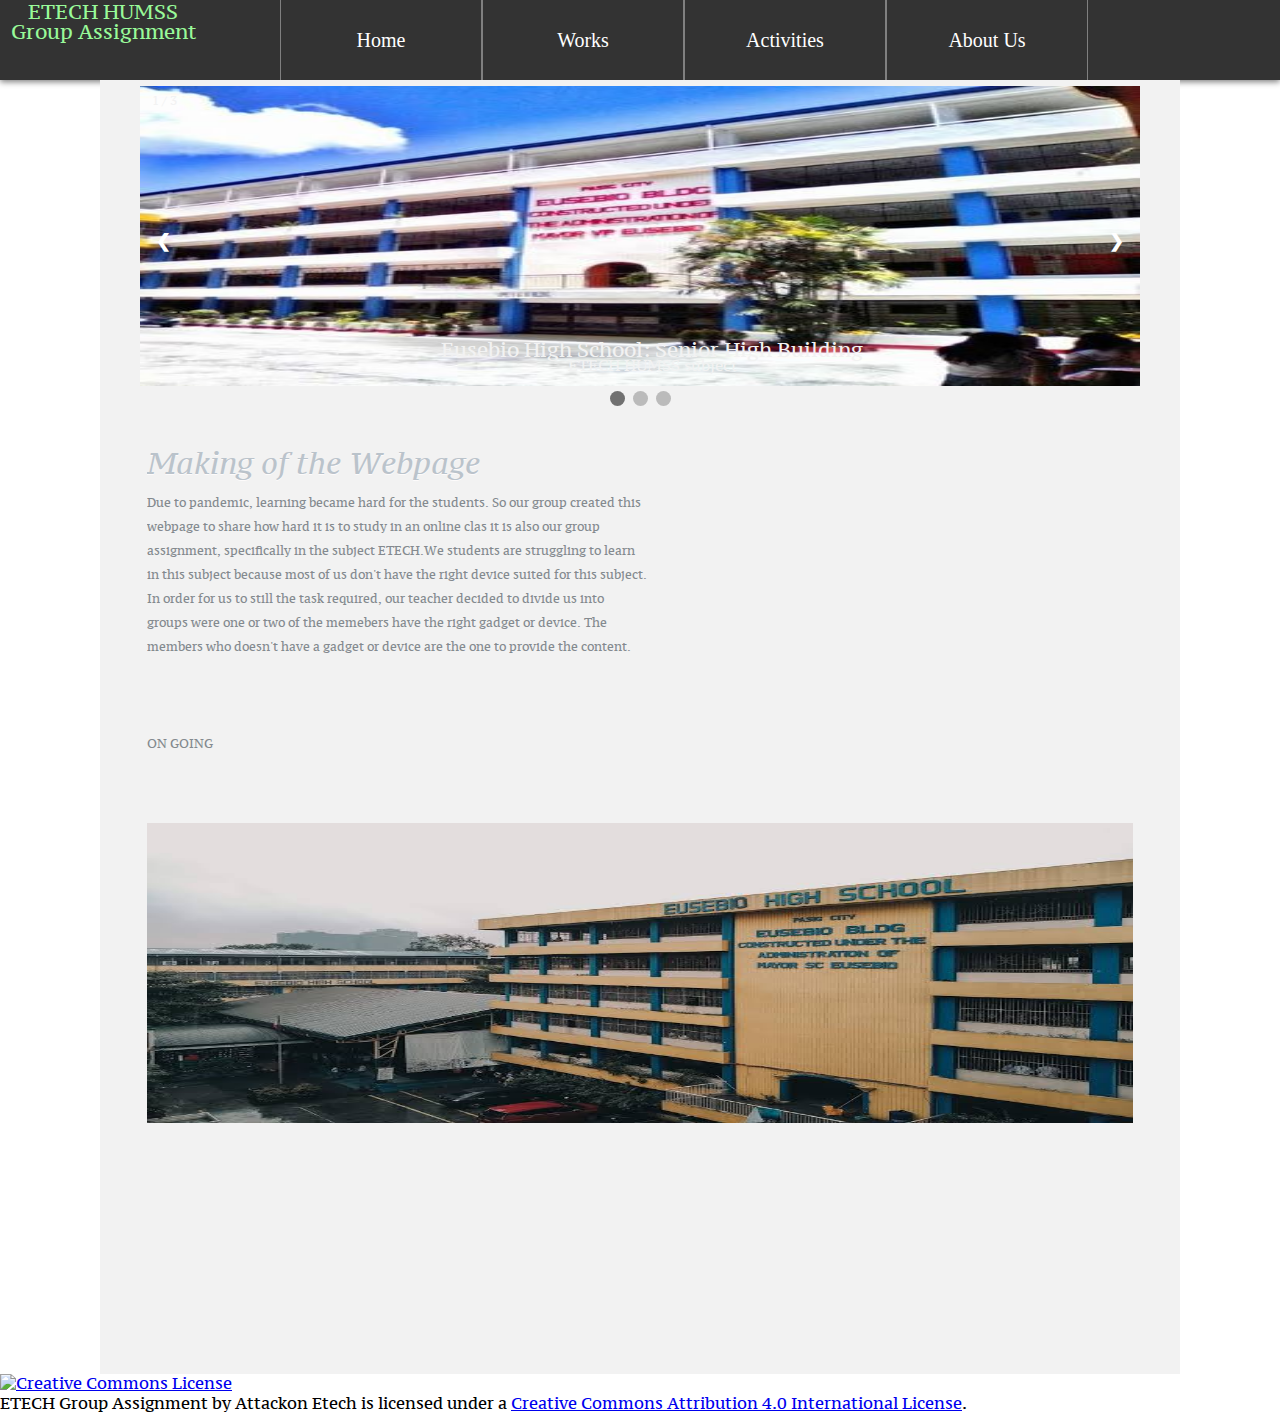
==== Index.html @ 3cddae88 "Add files via upload" ====
<!DOCTYPE html>
<html>
<head>
<link rel="stylesheet" type="text/css" href="stylesheet.css">
<link rel="stylesheet" type="text/css" href="Slideshow.css">
<link rel="stylesheet" href="css/style.css" type="text/css">
<!--<script src="myscripst.js"></script>-->
<meta charset="UTF-8">
<meta name="viewport" content-type="width=device-width initial-scale=1">
<title>INTRODUCTION</title>
<link rel="stylesheet" type="text/css" href="1.css">
</head>
<body>
<div id="header">
<div id ="logo">
<h1><a href="Index.html">ETECH HUMSS Group Assignment</span></a></h1>
</div>
<ul id="navbar">
	<li><a href="Index.html">Home</a></li>
	      <li class="dropdown">
	        <a href="javascript:void (0)" class="dropbtn">Works</a>
	        <div class="dropdown-content">
	            <a href="Etech Assignment.html">Etech Assignment</a>
	<li><a href="Activities.html">Activities</a></li>
	<li><a href="About_Us.html">About Us</a></li>
</div>
<div id="BodyPanglao">
<div class="slideshow-container">
<div class="mySlides fade">
    <div class="numbertext">1 / 3</div>
    <img src="images/campus1.jpg" height="300" width="1000">
	<div class="text1">Eusebio High School: Senior High Building</div>
    <div class="text">ETECH HUMSS subject</div>
</div>  

  <div class="mySlides fade">
    <div class="numbertext">2 / 3</div>
    <img src="images/campus3.jpg" height="300" width="1000">
    <div class="text1">Junior High Building</div>
 </div>

  <div class="mySlides fade">
    <div class="numbertext">3 / 3</div>
    <img src="images/campus2.jpg" height="300" width="1000">
    <div class="text">School Gate</div>
  </div>

  <a class="prev" onclick="plusSlides(-1)">&#10094;</a>
  <a class="next" onclick="plusSlides(1)">&#10095;</a>
</div>

<div style="text-align:center">
  <span class="dot" onclick="currentSlide(1)"></span> 
  <span class="dot" onclick="currentSlide(2)"></span> 
  <span class="dot" onclick="currentSlide(3)"></span>
</div>
<div class="body">
<div class="home">
<div class="section">
<div>
<h4>Making of the Webpage</h4>
<p>Due to pandemic, learning became hard for the students. So our group created this webpage to share how hard it is to study in an online clas it is also our group assignment, specifically
in the subject ETECH.We students are struggling to learn in this subject because most of us don't have the right device suited for this subject. In order for us to still the task required, our teacher decided to divide us into groups were one or two of the memebers have the right 
gadget or device. The members who doesn't have a gadget or device are the one to provide the content.</p>
</div>
<br>
<br>
<br>
</div>
<div class="section">
<div>
<br>
<br>
<p>ON GOING</p>
<br>
<p></p>
</div>
<br>
<br>
<br>
<br>
<br>
<br>
<br>
<img src="images/image 11.jpeg" height="300" width="1000">
</video>
<br><br>
<br>
<br><br>
<br><br>
</p>
</div>
<div class="section">
<br>
<br>
<br> 
</p>
</div>
</div>

</div>
</div>
</ul>

</body>
<script>
var slideIndex = 1;
showSlides(slideIndex);

function plusSlides(n) {
  showSlides(slideIndex += n);
}

function currentSlide(n) {
  showSlides(slideIndex = n);
}

function showSlides(n) {
  var i;
  var slides = document.getElementsByClassName("mySlides");
  var dots = document.getElementsByClassName("dot");
  if (n > slides.length) {slideIndex = 1}    
  if (n < 1) {slideIndex = slides.length}
  for (i = 0; i < slides.length; i++) {
      slides[i].style.display = "none";  
  }
  for (i = 0; i < dots.length; i++) {
      dots[i].className = dots[i].className.replace(" active", "");
  }
  slides[slideIndex-1].style.display = "block";  
  dots[slideIndex-1].className += " active";
}
</script>

<a rel="license" href="http://creativecommons.org/licenses/by/4.0/"><img alt="Creative Commons License" style="border-width:0" src="https://i.creativecommons.org/l/by/4.0/88x31.png" /></a><br /><span xmlns:dct="http://purl.org/dc/terms/" property="dct:title">ETECH Group Assignment</span> by <span xmlns:cc="http://creativecommons.org/ns#" property="cc:attributionName">Attackon Etech</span> is licensed under a <a rel="license" href="http://creativecommons.org/licenses/by/4.0/">Creative Commons Attribution 4.0 International License</a>.
</html>
---- stylesheet.css ----
*{
	margin:0px;
	padding:0px;
}
body {
background-image: url("Panglao_Beach.jpg");
background-repeat: no-repeat;
position: -webkit-sticky;
position: sticky;
/*background-attachment: fixed;*/
background-position: center;
background-size: cover;
margin: 0;
padding: 0;
font-family: 'pt_serif_captionregular';
}
#header{
	width:100%;
	height: 80px;
	background: #333;
	box-shadow:0px 2px 6px gray;
	position: -webkit-sticky;
	position: sticky;
	position: relative;
	top: 0;
}
#header h1 {
	font-size: 20px;
	font-weight: normal;
	line-height: 20px;
	margin: 0;
	padding: 0px 0;
	text-align: center;
}
#header h1 a {
	color: #99fa99;
	text-decoration: none;
}
#header h1 a span {
	color: #b6d8cf;
	display: block;
	font-family: 'nixie_oneregular';
	font-size: 15px;
	text-transform: uppercase;
}
#header ul#navigation {
	list-style: none;
	margin: 0;
	padding: 0;
	text-align: center;
}
#header ul#navigation li {
	display: inline;
	line-height: 30px;
	position: relative;
}
#header ul#navigation li a {
	color: #b6d8cf;
	font-size: 18px;
	padding: 0 46px;
	text-align: center;
	text-decoration: none;
	text-transform: uppercase;
}
#header ul#navigation li a:hover,
#header ul#navigation li.current ul li a:hover {
	color: #d3a3ff;
}
#header ul#navigation li.current a {
	color: #99fa99;
}
#header ul#navigation li ul {
	display: none;
	left: 0;
	list-style: none outside none;
	margin: 0;
	padding: 11px 0 0;
	position: absolute;
	top: 12px;
}
#header ul#navigation li:hover ul {
	display: block;
}
#header ul#navigation li ul li {
	background: #077054;
	display: block;
	height: 46px;
	line-height: 46px;
}
#header ul#navigation li ul li a {
	padding: 0 20px;
}
#header ul#navigation li.current ul li a {
	color: #b6d8cf;
}
#navbar{
	width:1000px;
	height: 80px;
	float:right;
}
#navbar>li{
	width:200px;
	list-style: none;
	float:left;
	border-right:1px solid gray;
	border-left:1px solid gray;
}
li>a{
	display: block;
	color: white;
	line-height: 80px;
	text-align: center;
	font-family: cursive;
	font-size: 20px;
	text-decoration: none;
}
li>a:hover,
li<a:focus{background-image: url("image 11.jpg");}
#logo{
	width: 200px;
	height: 80px;
	float: left;
	padding: 3px;
}


/*ul {
    list-style-type: none;
    margin: 0;
    padding: 0;
    overflow: hidden;
    background-color: #DEB887;
	
}

li {
    float:left;
}

li a, .dropbtn {
    display: inline-block;
    color: black;
    text-align:left;
    padding: 10px 16px;
    text-decoration: none;
}

li a:hover */

dropdown:hover .dropbtn:focus {
    background-color:#ffffcc;
}

li.dropdown {
    display: inline-block;
}

.dropdown-content {
    display: none;
    position: relative;
    background-color:#ffffcc;
    min-width: 120px;
    box-shadow: 0px 0px 0px 0px rgba(0,0,0,0.2);
    z-index: 999;
}

.dropdown-content a {
    color: black;
    padding: 10px 14px;
    text-decoration: none;
    display: block;
    text-align: left;
	position: relative;
}

.dropdown-content a:hover {background:#333;}

.dropdown:hover .dropdown-content {
    display: block;
}
#floatright {
	float: right;
	margin: 4px;
}
#floatleft {
	float: left;
	margin: 4px;
}
#BodyPanglao {
	background: #f2f2f2;
	max-width: 1080px;
	position: relative;
	margin: auto;
	border: 25px transparent black;
	z-index: 1000px;
}

.body {
	background:url(../images/bg-top.png) no-repeat left top;
	padding:19px 0 0;
}
.body .home {
	background:url(../images/bg-mid.png) repeat-y left top;
	overflow:hidden;
}
.body .home div.featured {
	background:url(../images/bg-shadow2.png) no-repeat center bottom;
	height:378px;
	margin:0;
	overflow:hidden;
	padding:0 0 16px;
	position:relative;
	z-index:1000
}
.body .home div.featured div {
	background:url(../images/clip-right.png) no-repeat right top;
	margin:0;
	position:relative;
	z-index:1000
}
.body .home div.featured div div {
	background:url(../images/clip-left.png) no-repeat left top;
	height:330px;
	margin:0;
	position:relative;
	z-index:1000;
}
.body .home div.featured img {
	border:12px solid #f9f9f9;
	left:38px;
	position:absolute;
}
.body .home div.featured div div p {
	color:#416277;
	font-size:12px;
	left:98px;
	line-height:24px;
	margin:0;
	position:absolute;
	top:175px;
	width:415px;
}
/*.body .home div.featured div div p a {
	background:none;
	color:#a98b52;
	display:inline;
	height:auto;
	margin:0;
	padding:0;
	position:static;
	text-decoration:none;
	width:auto;
}
.body .home div.featured div div a {
	background:url(../images/buttons.png) no-repeat 0 -71px;
	display:block;
	height:61px;
	left:180px;
	position:relative;
	text-indent:-9999px;
	top:270px;
	width:186px;
}

.body .home div.featured div div a:hover {
	background:url(../images/buttons.png) no-repeat 0 -199px;
}*/

.body .home div.section {
	background:url(../Images/border.png) repeat-x left bottom;
	margin:0 47px;
	overflow:hidden;
	padding:0 0 23px;
}
.body .home div.section p{
	color:#848a8f;
	font-size:12px;
	line-height:24px;
	margin:10px 0 0;
}
.body .home div.section h4 {
	color:#bac3cb;
	font-family: 'pt_serif_captionitalic';
	font-size:30px;
	font-weight:400;
	margin:17px 0 0;
	text-shadow:0 1px 0 #fdfbfb;
}
.body .home div.section h5 {
	color:#bac3cb;
	font-family: 'pt_serif_captionitalic';
	font-size:15px;
	font-weight:400;
	margin:17px 0 0;
	text-shadow:0 1px 0 #fdfbfb;
}
/*End for style in Tour&Travel*/
.body .home div.section div:first-child {
	background:none;
	float:left;
	margin:0 36px 0 0;
	width:500px;
}
.body .home div.section div:first-child h4 {
	color:#bac3cb;
	font-family: 'pt_serif_captionitalic';
	font-size:30px;
	font-weight:400;
	margin:17px 0 0;
	text-shadow:0 1px 0 #fdfbfb;
}
.body .home div.section div:first-child p {
	color:#848a8f;
	font-size:12px;
	line-height:24px;
	margin:10px 0 0;
}

.body .home div.section div:first-child p a {
	color:#A98B52;
	display:inline;
	text-decoration:none;
}
.students {
        width: 200px;clip-path: circle();
        display: block;
        margin: 0px auto;
        </style>
        <body>
}
---- Slideshow.css ----
/* Slideshow container */
.slideshow-container {
  max-width: 1000px;
  position: relative;
  margin: auto;
  z-index: 1000px;
}

.mySlides {
    display: none;
	z-index: 1000px;
}

/* Next & previous buttons */
.prev, .next {
  cursor: pointer;
  position: absolute;
  top: 50%;
  width: auto;
  margin-top: -22px;
  padding: 16px;
  color: white;
  font-weight: bold;
  font-size: 18px;
  transition: 0.6s ease;
  border-radius: 0 3px 3px 0;
}

/* Position the "next button" to the right */
.next {
  right: 0;
  border-radius: 3px 0 0 3px;
}
.prev {
	left: 0;
	border-radius: 3px 0 0 3px;
}

/* On hover, add a black background color with a little bit see-through */
.prev:hover, .next:hover {
  background-color: rgba(0,0,0,0.8);
}

.text1 {
  color: #f2f2f2;
  font-size: 20px;
  padding: 8px 12px;
  position: absolute;
  bottom: 20px;
  width: 100%;
  text-align: center;
}
/* Caption text */
.text {
  color: #f2f2f2;
  font-size: 15px;
  padding: 8px 12px;
  position: absolute;
  bottom: 8px;
  width: 100%;
  text-align: center;
}

/* Number text (1/3 etc) */
.numbertext {
  color: #f2f2f2;
  font-size: 12px;
  padding: 8px 12px;
  position: absolute;
  top: 20;
}

/* The dots/bullets/indicators */
.dot {
  cursor:pointer;
  height: 15px;
  width: 15px;
  margin: 0 2px;
  background-color: #bbb;
  border-radius: 50%;
  display: inline-block;
  transition: background-color 0.6s ease;
}

.active, .dot:hover {
  background-color: #717171;
}

/* Fading animation */
.fade {
  -webkit-animation-name: fade;
  -webkit-animation-duration: 1.5s;
  animation-name: fade;
  animation-duration: 1.5s;
}

@-webkit-keyframes fade {
  from {opacity: .4} 
  to {opacity: 1}
}

@keyframes fade {
  from {opacity: .4} 
  to {opacity: 1}
}
.slideshow-cont{
	max-width: 500px;
  position: relative;
  margin: auto;
}
---- css/style.css ----
/*------------------------- Fonts ---------------------------*/
@font-face {
	font-family: 'ralewaythin';
	src: url('../fonts/raleway-thin-webfont-webfont.eot');
	src: url('../fonts/raleway-thin-webfont-webfont.eot?#iefix') format('embedded-opentype'),  url('../fonts/raleway-thin-webfont-webfont.woff') format('woff'),  url('../fonts/raleway-thin-webfont-webfont.ttf') format('truetype'),  url('../fonts/raleway-thin-webfont-webfont.svg#ralewaythin') format('svg');
	font-weight: normal;
	font-style: normal;
}
@font-face {
	font-family: 'pt_serif_captionitalic';
	src: url('../fonts/pt_serif-caption-web-italic-webfont-webfont.eot');
	src: url('../fonts/pt_serif-caption-web-italic-webfont-webfont.eot?#iefix') format('embedded-opentype'), url('../fonts/pt_serif-caption-web-italic-webfont-webfont.woff') format('woff'), url('../fonts/pt_serif-caption-web-italic-webfont-webfont.ttf') format('truetype'), url('../fonts/pt_serif-caption-web-italic-webfont-webfont.svg#pt_serif_captionitalic') format('svg');
	font-weight: normal;
	font-style: normal;
}
@font-face {
	font-family: 'pt_serif_captionregular';
	src: url('../fonts/pt_serif-caption-web-regular-webfont.eot');
	src: url('../fonts/pt_serif-caption-web-regular-webfont.eot?#iefix') format('embedded-opentype'), url('../fonts/pt_serif-caption-web-regular-webfont.woff') format('woff'), url('../fonts/pt_serif-caption-web-regular-webfont.ttf') format('truetype'), url('../fonts/pt_serif-caption-web-regular-webfont.svg#pt_serif_captionregular') format('svg');
	font-weight: normal;
	font-style: normal;
}
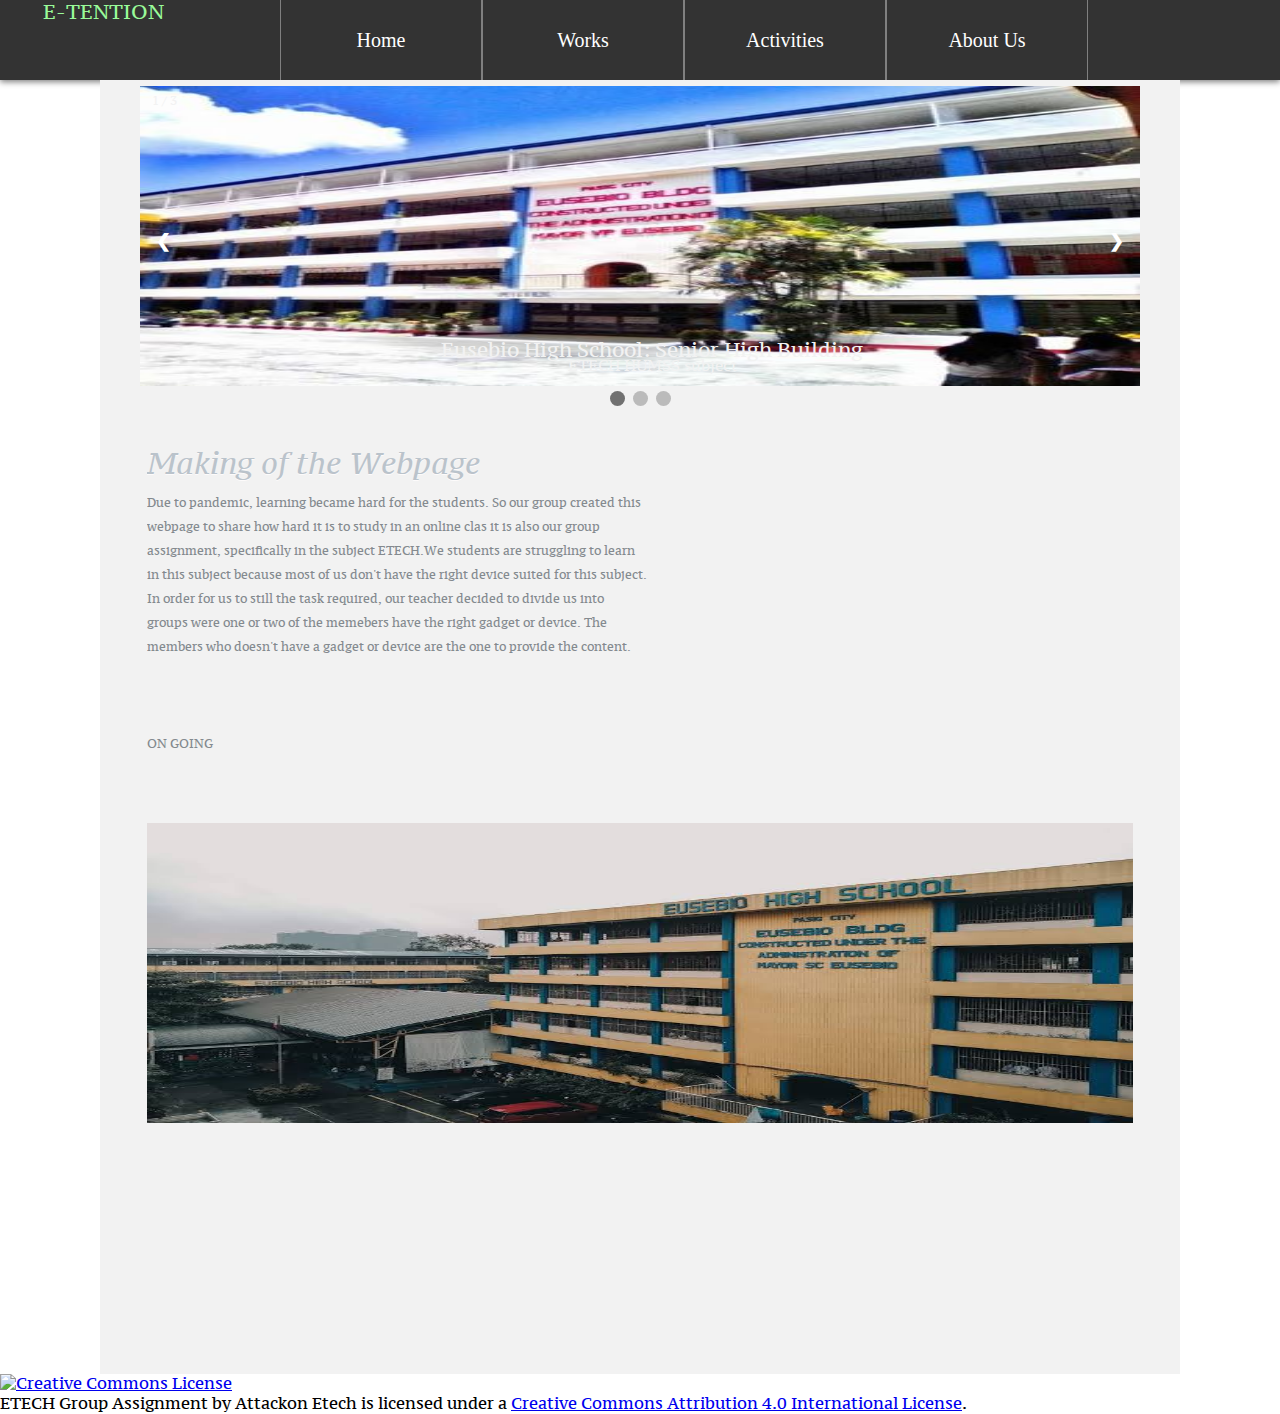
==== commit 5c052a18: "Update Index.html" ====
--- a/Index.html
+++ b/Index.html
@@ -13,7 +13,7 @@
 <body>
 <div id="header">
 <div id ="logo">
-<h1><a href="Index.html">ETECH HUMSS Group Assignment</span></a></h1>
+<h1><a href="Index.html">E-TENTION</span></a></h1>
 </div>
 <ul id="navbar">
 	<li><a href="Index.html">Home</a></li>
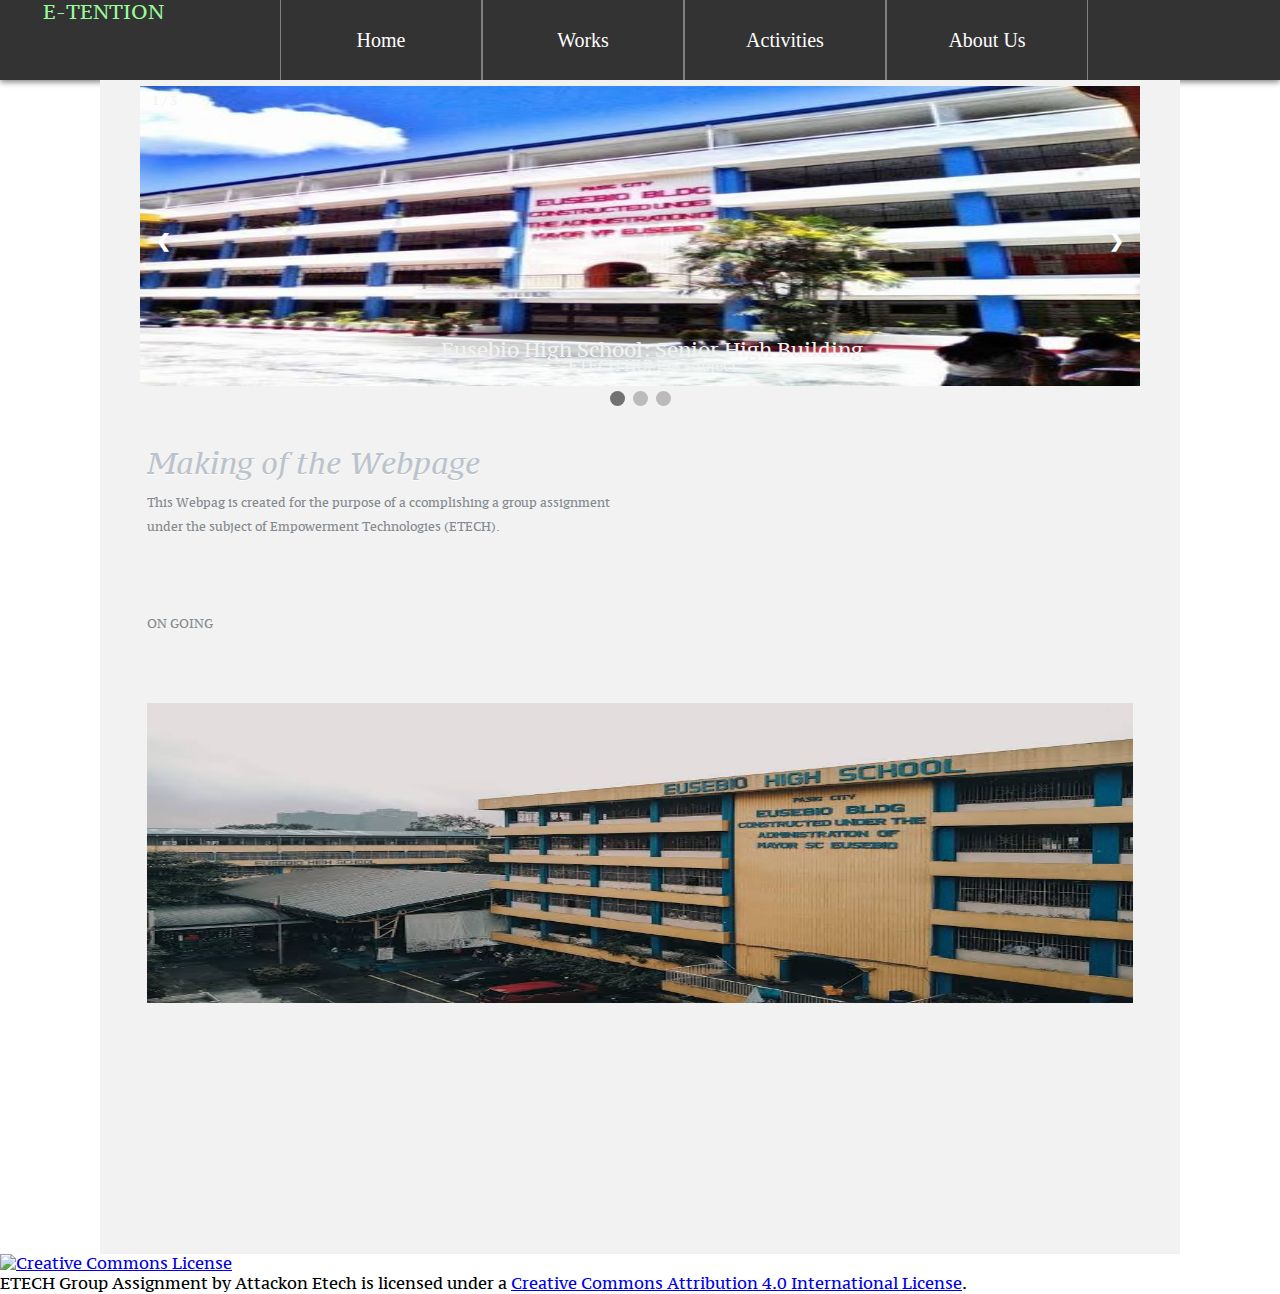
==== commit 94a1f93b: "Update Index.html" ====
--- a/Index.html
+++ b/Index.html
@@ -59,9 +59,7 @@
 <div class="section">
 <div>
 <h4>Making of the Webpage</h4>
-<p>Due to pandemic, learning became hard for the students. So our group created this webpage to share how hard it is to study in an online clas it is also our group assignment, specifically
-in the subject ETECH.We students are struggling to learn in this subject because most of us don't have the right device suited for this subject. In order for us to still the task required, our teacher decided to divide us into groups were one or two of the memebers have the right 
-gadget or device. The members who doesn't have a gadget or device are the one to provide the content.</p>
+<p>This Webpag is created for the purpose of a ccomplishing a group assignment under the subject of Empowerment Technologies (ETECH).</p>
 </div>
 <br>
 <br>
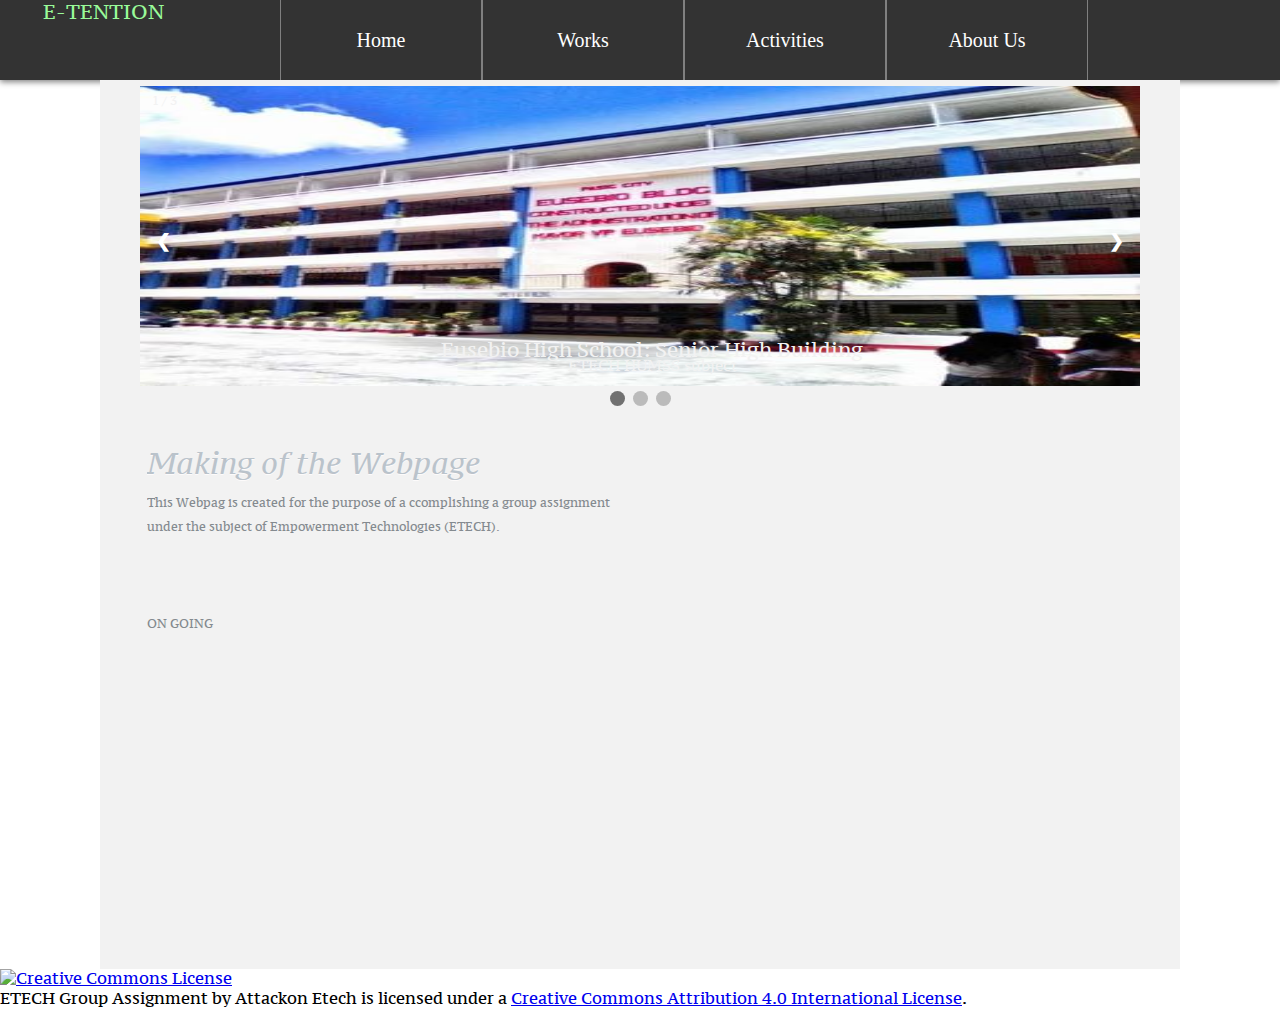
==== commit a4e398f2: "Update Index.html" ====
--- a/Index.html
+++ b/Index.html
@@ -80,7 +80,6 @@
 <br>
 <br>
 <br>
-<img src="images/image 11.jpeg" height="300" width="1000">
 </video>
 <br><br>
 <br>
